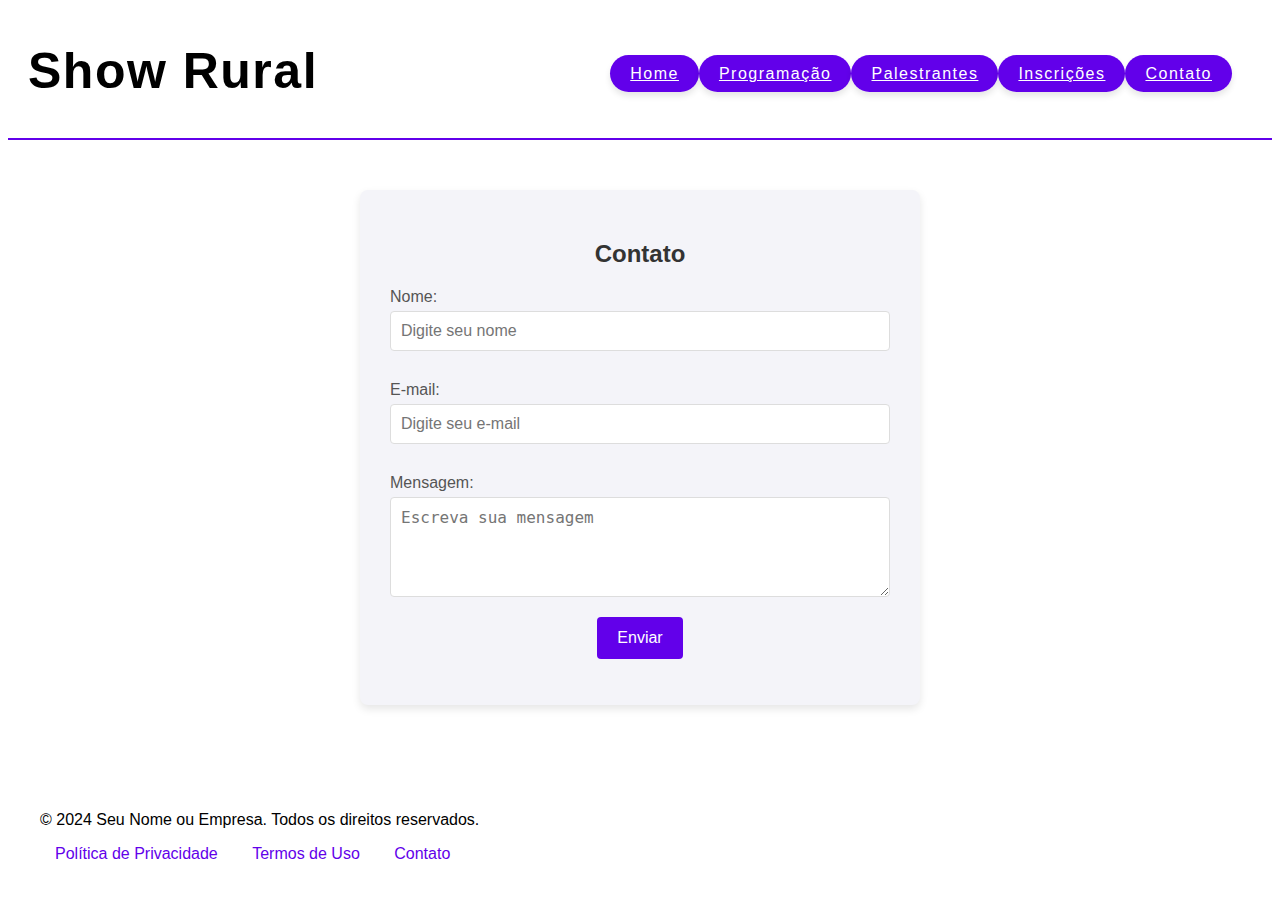
==== pages/contato.html @ 32d527a1 "esqueleto site" ====
<head></head>
    <meta charset="UTF-8">
    <meta name="viewport" content="width=device-width, initial-scale=1.0">
    <link rel="stylesheet" href="../style.css">
    <title>Contato</title></head>
<body>
    <header>
        <nav class="cabecalho">
            <div class="header-title">
                <h1>Show Rural</h1>
                <ul class="opcoes-cabecalho">
                    <li><a href="../index.html"
                            class="botao-menu">Home</a></li>
                    <li><a href="./programacao.html"
                            class="botao-menu">Programação</a></li>
                    <li><a href="./palestrantes.html"
                            class="botao-menu">Palestrantes</a></li>
                    <li><a href="./inscricao.html"
                            class="botao-menu">Inscrições</a></li>
                    <li><a href="./contato.html"
                            class="botao-menu">Contato</a></li>
                </ul>
            </div>
        </nav>
    </header>
    <div class="contato-container">
        <h2>Contato</h2>
        <form class="form-contato">
          <label for="nome">Nome:</label>
          <input type="text" id="nome" name="nome" placeholder="Digite seu nome" required>
      
          <label for="email">E-mail:</label>
          <input type="email" id="email" name="email" placeholder="Digite seu e-mail" required>
      
          <label for="mensagem">Mensagem:</label>
          <textarea id="mensagem" name="mensagem" placeholder="Escreva sua mensagem" required></textarea>
      
          <button type="submit" class="btn-enviar">Enviar</button>
        </form>
      </div>
      
    <footer class="site-footer"></footer>
        <div class="footer-content">
          <p>&copy; 2024 Seu Nome ou Empresa. Todos os direitos reservados.</p>
          <ul class="footer-links">
            <li><a href="#">Política de Privacidade</a></li>
            <li><a href="#">Termos de Uso</a></li>
            <li><a href="#">Contato</a></li>
          </ul>
        </div>
      </footer>
</body>
---- style.css ----
section {
    display: flex;
    flex-direction: column;
    align-items: center;
    justify-content: center;
    min-height: 100vh;
    padding: 0;

}

.header-title {
    font-size: 25px;
    margin-right: 20px;
    position: center;
    display: flex;
    justify-content: space-between;
    padding-left: 20px;
    align-items: center;
}

body {
    resize: both;
    background-repeat: no-repeat;
    background-size: cover;
    font-family: Arial, Helvetica, sans-serif;
}

.botao-menu {
    background-color: #6200ea;
    color: white;
    padding: 10px 20px;
    border-radius: 25px;
    border: none;
    font-size: 16px;
    font-family: 'Arial', sans-serif;
    cursor: pointer;
    transition: background-color 0.3s ease, transform 0.3s ease;
    box-shadow: 0 4px 6px rgba(0, 0, 0, 0.1);
  }
  
  .botao-menu:hover {
    background-color: #3700b3;
    transform: translateY(-2px);
  }
  
  .botao-menu:active {
    background-color: #6200ea;
    transform: translateY(0);
    box-shadow: 0 2px 4px rgba(0, 0, 0, 0.2);
  }
  
  .opcoes-cabecalho {
    display: flex;
    list-style-type: none;
    flex-wrap: wrap;
    margin-right: 20px;
}

.cabecalho {
    letter-spacing: 1.5px;
    margin-bottom: 45px;
    border-bottom: 2px solid #6200ea;
    padding-bottom: 5px;
    background-color: #ffffff;
    justify-content: space-between;
  }

  .fundo{
    background-image: linear-gradient(rgba(255, 255, 255, 0.8), rgba(255, 255, 255, 0.8)), url(./img/agro.png);
    background-position:initial;
    height: auto;
    width: auto;
  }
  
  .texto-principal{
    color: #6200ea;
    font-size: 35px;
    text-align: center;
    font-family: 'Arial', sans-serif;
    padding-top: 100px;
    padding-bottom: 100px;
  }

  .site-footer {
    background-color: white;
    color: #6200ea;
    text-align: center;
    padding: 20px 0;
    position: relative;
    bottom: 0;
    width: 100%;
  }
  
  .footer-content {
    max-width: 1200px;
    margin: 0 auto;
  }
  
  .footer-links {
    list-style: none;
    padding: 0;
    margin: 10px 0;
  }
  
  .footer-links li {
    display: inline;
    margin: 0 15px;
  }
  
  .footer-links a {
    color: #6200ea;
    text-decoration: none;
  }
  
  .footer-links a:hover {
    text-decoration: underline;
  }
  
  .tabela-programacao {
    width: 100%;
    border-collapse: collapse;
    margin: 20px 0;
    font-family: 'Arial', sans-serif;
  }
  
  .tabela-programacao thead th {
    background-color: #6200ea;
    color: white;
    padding: 10px;
    text-align: left;
  }
  
  .tabela-programacao tbody td {
    padding: 10px;
    border: 1px solid #ddd;
  }
  
  .tabela-programacao tbody tr:nth-child(even) {
    background-color: #f9f9f9;
  }
  
  .tabela-programacao tbody tr:hover {
    background-color: #f1f1f1;
  }
  
  .tabela-programacao td, .tabela-programacao th {
    text-align: left;
  }
  .inscrever-se-container {
    background-color: #f4f4f9;
    padding: 30px;
    max-width: 400px;
    margin: 50px auto;
    border-radius: 8px;
    box-shadow: 0 4px 8px rgba(0, 0, 0, 0.1);
    text-align: center;
  }
  
  .inscrever-se-container h2 {
    margin-bottom: 20px;
    font-family: 'Arial', sans-serif;
    color: #333;
  }
  
  .form-inscricao label {
    display: block;
    margin: 10px 0 5px;
    text-align: left;
    font-family: 'Arial', sans-serif;
    color: #555;
  }
  
  .form-inscricao input {
    width: 100%;
    padding: 10px;
    margin-bottom: 20px;
    border: 1px solid #ddd;
    border-radius: 4px;
    font-size: 16px;
  }
  
  .btn-inscrever {
    background-color: #6200ea;
    color: white;
    padding: 12px 20px;
    border: none;
    border-radius: 4px;
    cursor: pointer;
    font-size: 16px;
    transition: background-color 0.3s ease;
  }
  
  .btn-inscrever:hover {
    background-color: #3700b3;
  }
  .contato-container {
    background-color: #f4f4f9;
    padding: 30px;
    max-width: 500px;
    margin: 50px auto;
    border-radius: 8px;
    box-shadow: 0 4px 8px rgba(0, 0, 0, 0.1);
    text-align: center;
  }
  
  .contato-container h2 {
    margin-bottom: 20px;
    font-family: 'Arial', sans-serif;
    color: #333;
  }
  
  .form-contato label {
    display: block;
    margin: 10px 0 5px;
    text-align: left;
    font-family: 'Arial', sans-serif;
    color: #555;
  }
  
  .form-contato input,
  .form-contato textarea {
    width: 100%;
    padding: 10px;
    margin-bottom: 20px;
    border: 1px solid #ddd;
    border-radius: 4px;
    font-size: 16px;
  }
  
  .form-contato textarea {
    height: 100px; /* Altura específica para a área de texto */
  }
  
  .btn-enviar {
    background-color: #6200ea;
    color: white;
    padding: 12px 20px;
    border: none;
    border-radius: 4px;
    cursor: pointer;
    font-size: 16px;
    transition: background-color 0.3s ease;
  }
  
  .btn-enviar:hover {
    background-color: #3700b3;
  }
  .palestrantes-container {
    max-width: 800px;
    margin: 50px auto;
    text-align: center;
  }
  
  .palestrantes-container h2 {
    margin-bottom: 30px;
    font-family: 'Arial', sans-serif;
    color: #333;
  }
  
  .palestrante {
    display: inline-block;
    width: 30%;
    margin: 0 1%;
    border: 1px solid #ddd;
    border-radius: 8px;
    padding: 20px;
    box-shadow: 0 4px 8px rgba(0, 0, 0, 0.1);
    transition: transform 0.3s;
  }
  
  .palestrante:hover {
    transform: scale(1.05);
  }
  
  .palestrante h3 {
    margin: 10px 0;
    font-family: 'Arial', sans-serif;
    color: #6200ea;
  }
  
  .palestrante p {
    color: #555;
  }
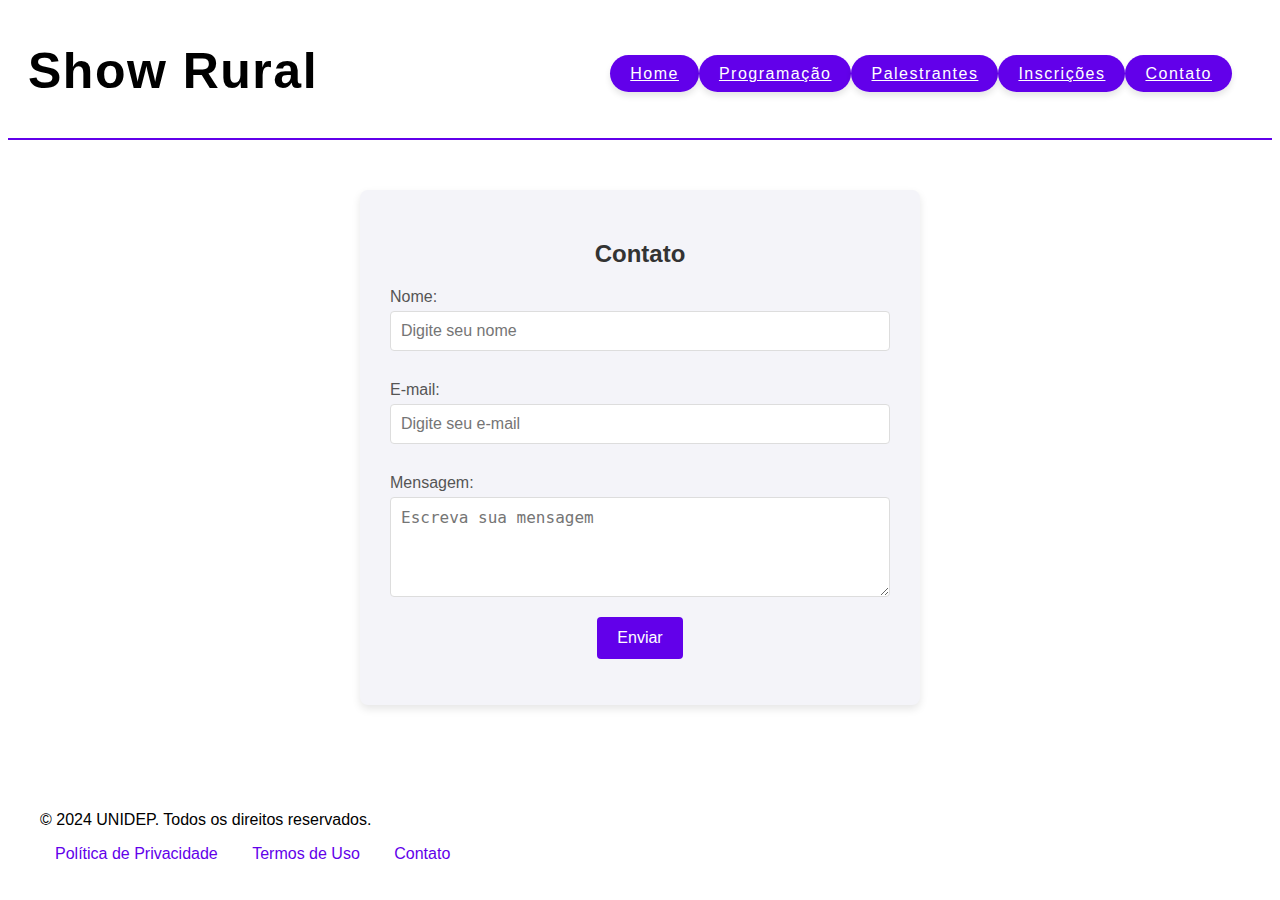
==== commit 94143223: "correcoes" ====
--- a/pages/contato.html
+++ b/pages/contato.html
@@ -41,7 +41,7 @@
       
     <footer class="site-footer"></footer>
         <div class="footer-content">
-          <p>&copy; 2024 Seu Nome ou Empresa. Todos os direitos reservados.</p>
+          <p>&copy; 2024 UNIDEP. Todos os direitos reservados.</p>
           <ul class="footer-links">
             <li><a href="#">Política de Privacidade</a></li>
             <li><a href="#">Termos de Uso</a></li>
